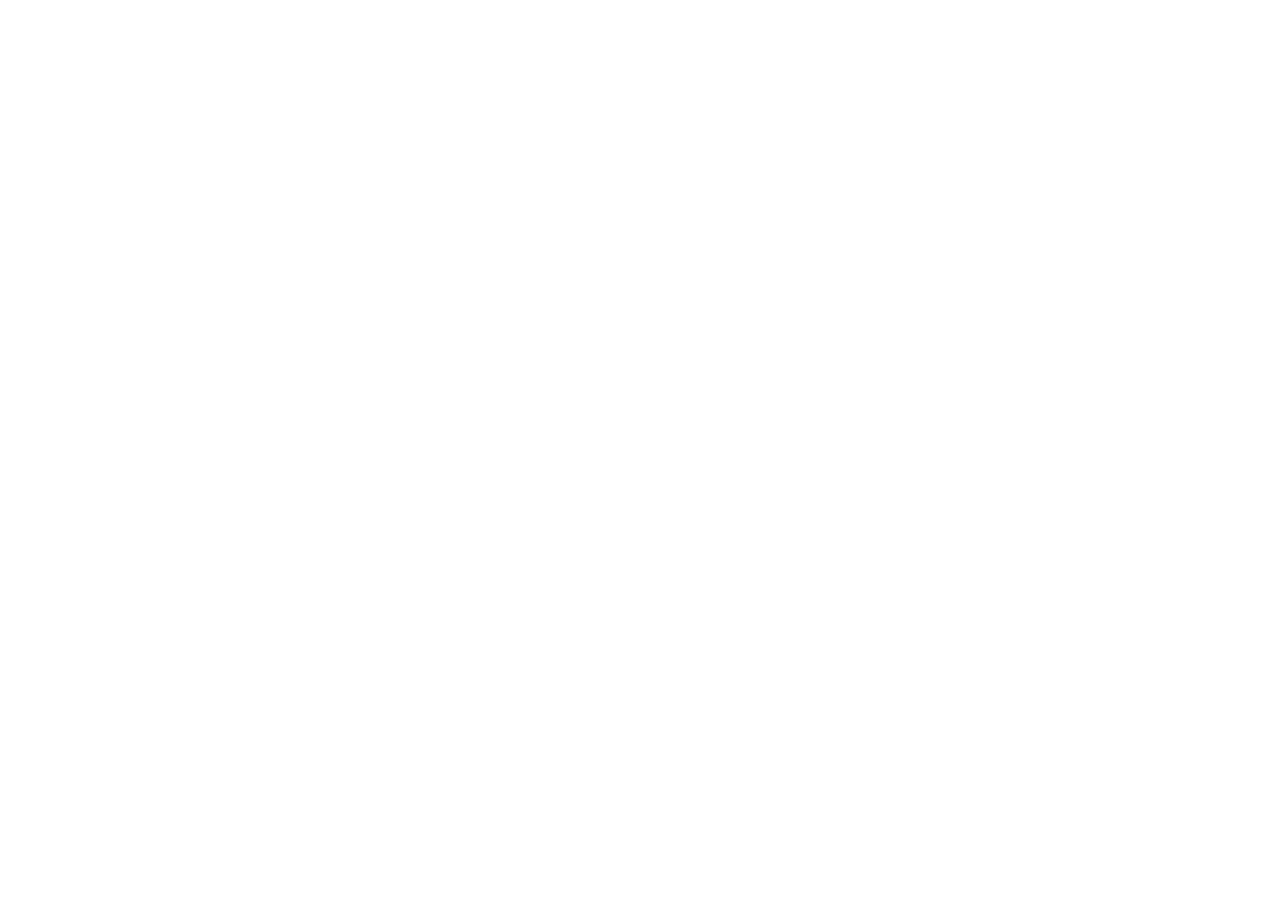
==== hello_flask/static/first_form.html @ 3730add2 "created db_con.py and modified app.py & first_form.html" ====
<!DOCTYPE html>
<html>
    <head>
        <!-- head definitions go here -->
    </head>
    <body>
	<script>
	    var my_jwt = null;
	    function login(){
		    //var my_jwt = null;
	      	    //alert($('#username_login_form').val());
		    //alert($('#password_login_form').val());
		    $.post("/logging",{username: $('#username_login_form').val() , password: $('#password_login_form').val()},
			    function(data, textStatus){
			    //This gets called when the server send information back!!!
			    console.log(data);
			    alert("got data back");
			    alert(data.data);
			    msg = data.data;
			    str = "mistmatch";
				    if(str==msg )
				    {
				    confirm("error has occured please check your account")
				    }
				    else
				    {
					    m y_jwt ;
				            return false;
			            }




	    <form action="/backp" method="post">
  			<label for="fname">First name:</label><br>
  				<input type="text" id="fname" name="fname" value="John"><br>
  			<label for="lname">Last name:</label><br>
  				<input type="text" id="lname" name="lname" value="Doe"><br><br>
  			<input type="submit" value="Submit">
	</form>

    </body>
</html>
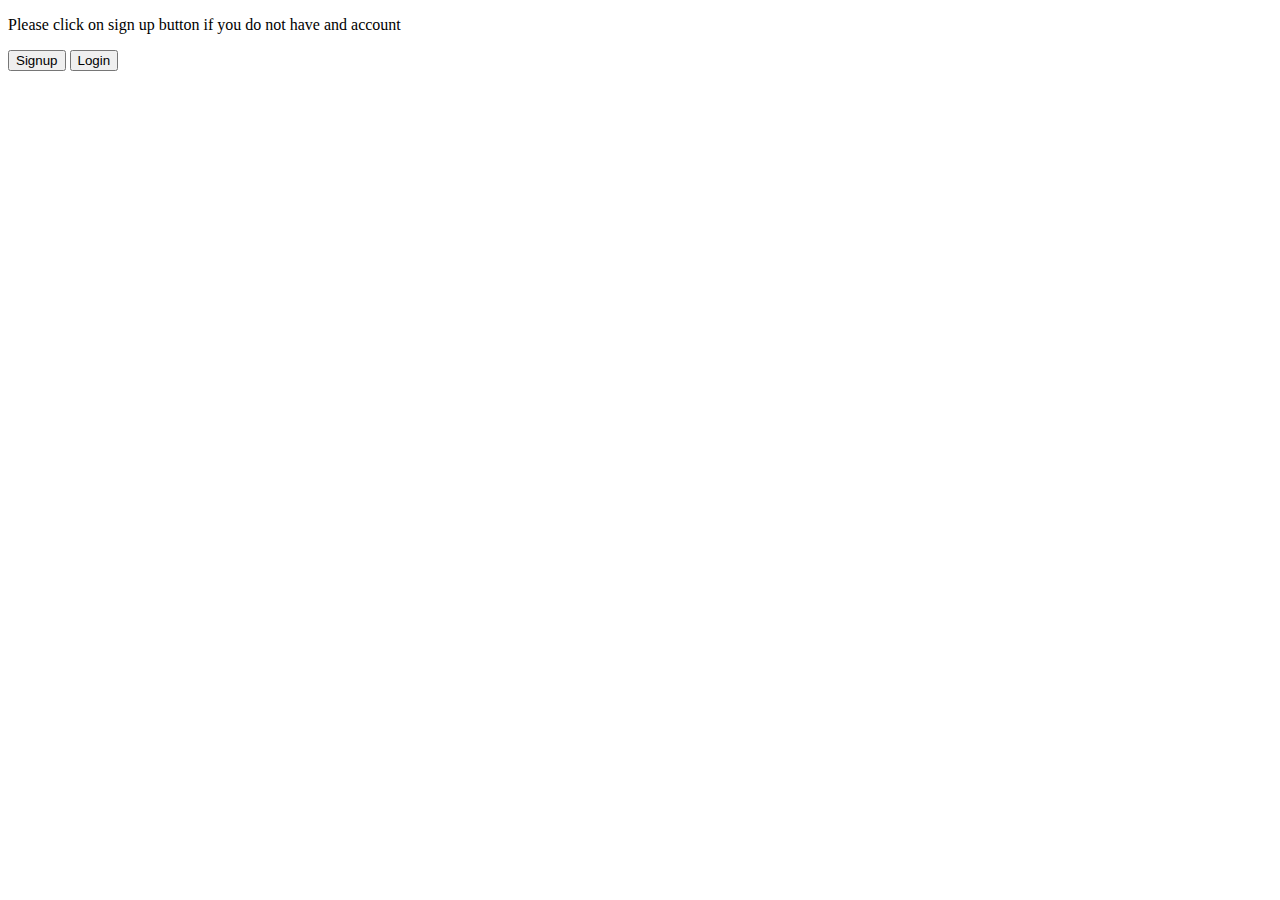
==== commit 6057c002: "last changes to first_form.html" ====
--- a/hello_flask/static/first_form.html
+++ b/hello_flask/static/first_form.html
@@ -1,7 +1,9 @@
 <!DOCTYPE html>
 <html>
-    <head>
-        <!-- head definitions go here -->
+    <head
+	    <script src="https://code.jquery.com/jquery-3.6.0.js" integrity="sha256-H+K7U5CnXl1h5ywQfKtSj8PCmoN9aaq30gDh27Xc0jk=" crossorigin="anonymous">
+	    </script>
+        
     </head>
     <body>
 	<script>
@@ -24,20 +26,122 @@
 				    }
 				    else
 				    {
-					    m y_jwt ;
-				            return false;
-			            }
+					    m y_jwt = data.data ;
+					    alert(my_jwt);
+					    var B = document.getElementById("book"),displayValue="";
+					    B.style.display = displayValue;
+					    $('#signup').hide();
+				    }
+			    }, "json");
+		    return false;
+	    }
+	    function signup(){
+		    //var my_jwt = null;
+		    //alert($('#username_signup_form').val());
+		    //alert($('#password_signup_form').val());
+		    $.post("/signup",{username: $('#username_signup_form').val() , password: $('#password_signup_form').val()},
+			    function(data, textStatus){
+				    //This gets called when the server send information back!!!
+				    //console.log(data);
+				    //alert("got data back");
+				    //alert(data.data);
+				    //my_jwt = data.data;
+				    //alert(my_jwt);
+			    }, "json");
+		    return false;
+	    }
+	    function check_form_signup(){
+		    alert("checking............");
+		    if($('#username_signup_form').val()lenght == 0 || $('#username_signup_form').val().length ==0){
+			    alert("No Password or Usernamer has been enter!");
+			    return false;
+		    }
+		    else
+		    {
+			    confirm("About to signup");
+			    signup();
+			    return false;
+		    }
+
+	    }
+	    function check_form_login(){
+		    alert("checking loging............");
+		    if($('#username_signup_form').val().length ==0 || $('#username_signup_form').val().length ==0){
+			    alert("No Password or Usernamer has been enter!");
+			    return false;
+		    }
+		    else
+		    {
+			    confirm("Processing Login");
+			    login();
+			    return false;
+		    }
+	    }
+	    function msgFunction(){
+		    var e = document.getElementById("bookSelection");
+		    bookSelected = e.options[e.selectedIndex].text;
+		   alert(bookSelected);
+		   alert("Thank you for your purchase");
+		   return false;
+	    }
+            function sFunction(){
+		    var V = document.getElementById("signup"),
+		    displayValue = "";
+		    if (V.style.display == "")
+			    displayValue = "none";
+			    V.style.display = displayValue;
+		    $('#logging').hide();
+	    }
+	    function lFunction(){
+		    var T = document.getElementById("logging"),
+			    displayValue = "";
+		    if (T.style.display == "")
+			    displayValue = "none";
+		    T.style.display = displayValue;
+		    $('#signup').hide();
+	    
+	    }
+	     $.getJSON("/book",function(json, textStatus){
+		     bookList = json.data;
+		     // alert(bookList);
+		     $('#mydiv').html(bookList);
+		     for(var i = 0;i<bookList.length; i++){
+			     book = bookList[i];
+			     // alert(book);
+			     $('#bookSelection').append('<option value="'+ book +'">'+book +' </option>');
+		     }
+	     })
+
+	</script>
+	<p>Please click on sign up button if you do not have and account</p>
+	<button onclick="sFunction()">Signup</button>
+	<button onclick="lFunction()" >Login</button>
+	<!--<button onclick="bookFunction()">Books</button>-->
 
 
-
-
-	    <form action="/backp" method="post">
-  			<label for="fname">First name:</label><br>
-  				<input type="text" id="fname" name="fname" value="John"><br>
-  			<label for="lname">Last name:</label><br>
-  				<input type="text" id="lname" name="lname" value="Doe"><br><br>
-  			<input type="submit" value="Submit">
+	<form   id = "signup" style="display:none" >
+	<label for="username_signup_form">Username:</label><br>
+	<input type="text" id="username_signup_form" name="username_signup_form" value="John"><br>
+	<label for="password_signup_form">Password:</label><br>
+	<input type="password" id="password_signup_form" name="password_signup_form" value=""><br><br>
+	<input type="submit" value="Submit signup" onClick = "return check_form_signup();">
 	</form>
 
+	<form   id = "logging" style="display:none"  >
+		<label for="username_login_form">Username:</label><br>
+		<input type="text" id="username_login_form" name="username_login_form" value="John"><br>
+		<label for="password_login_form">Password:</label><br>
+		<input type="password" id="password_login_form" name="password_login_form" value=""><br><br>		 
+		<input type="submit" value="Submit Logging" onClick = "return check_form_login();">
+	</form>
+	<div id = "book" style="display:none">
+		<h2>Book Selection:</h2>
+		<select name="bookSelection" id="bookSelection">
+		</select>
+		<input type="submit" value="Buying" onclick= "return msgFunction()" >
+	</div>
+
+	
+					    
     </body>
 </html>
